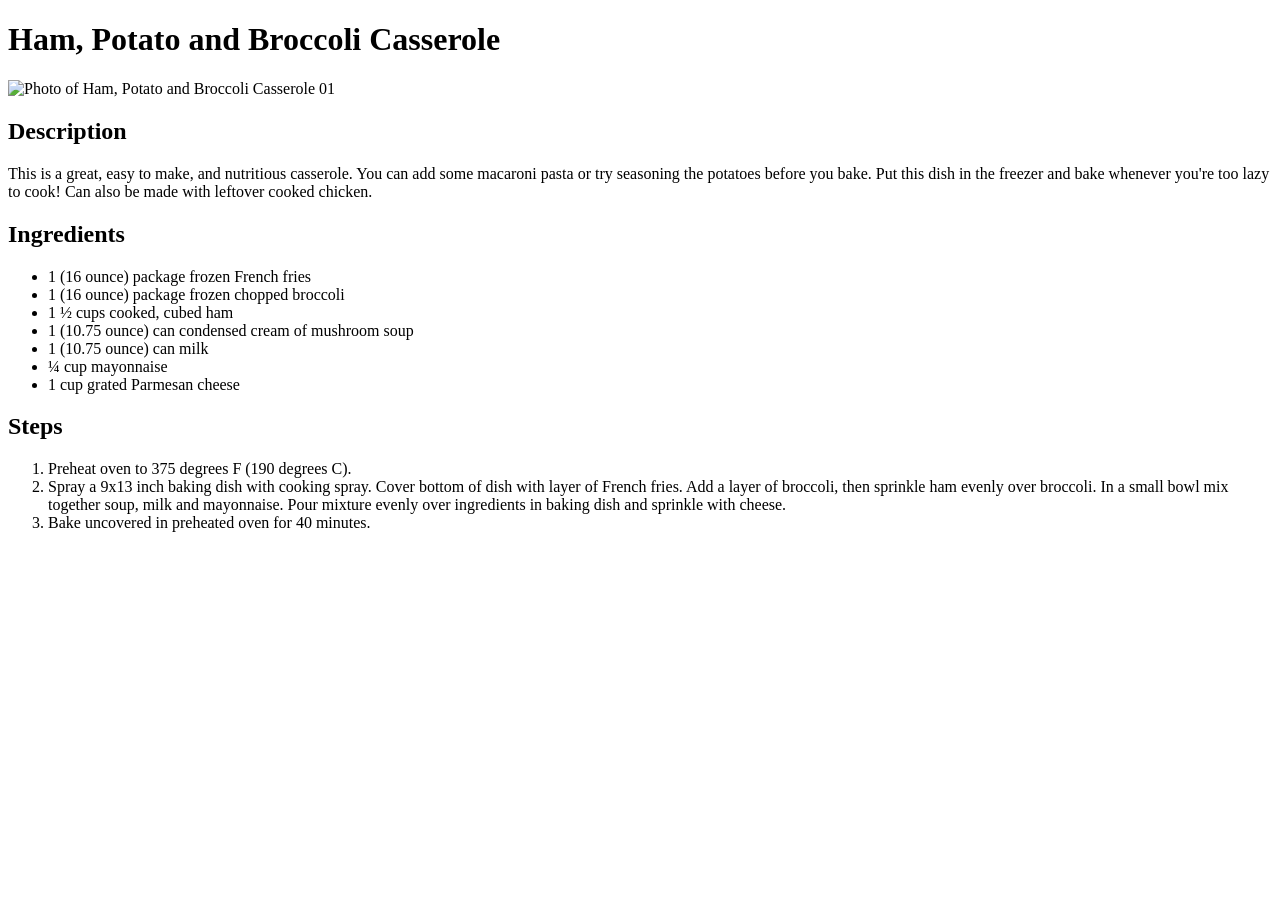
==== recipes/ham.html @ 2ee092b3 "create homepage and recipes pages linking them use pure html to create all these pages" ====
<!DOCTYPE html>
<html lang="en">
    <head>
        <meta charset="UTF-8" />
        <meta name="viewport" content="width=device-width, initial-scale=1.0" />
        <title>Ham, Potato and Broccoli Casserole</title>
    </head>
    <body>
        <h1>Ham, Potato and Broccoli Casserole</h1>
        <img
            src="https://www.allrecipes.com/thmb/o1jolx3yd8-puSjMdfvYpbBuM1o=/1500x0/filters:no_upscale():max_bytes(150000):strip_icc()/1054453-ham-potato-and-broccoli-casserole-Staci-4x3-1-192a2d6f4e6640a89c4f06befe6c4b9b.jpg"
            alt="Photo of Ham, Potato and Broccoli Casserole
01"
        />
        <h2>Description</h2>
        <p>
            This is a great, easy to make, and nutritious casserole. You can add
            some macaroni pasta or try seasoning the potatoes before you bake.
            Put this dish in the freezer and bake whenever you're too lazy to
            cook! Can also be made with leftover cooked chicken.
        </p>
        <h2>Ingredients</h2>
        <ul>
            <li>1 (16 ounce) package frozen French fries</li>
            <li>1 (16 ounce) package frozen chopped broccoli</li>
            <li>1 ½ cups cooked, cubed ham</li>
            <li>1 (10.75 ounce) can condensed cream of mushroom soup</li>
            <li>1 (10.75 ounce) can milk</li>
            <li>¼ cup mayonnaise</li>
            <li>1 cup grated Parmesan cheese</li>
        </ul>
        <h2>Steps</h2>
        <ol>
            <li>Preheat oven to 375 degrees F (190 degrees C).</li>
            <li>
                Spray a 9x13 inch baking dish with cooking spray. Cover bottom
                of dish with layer of French fries. Add a layer of broccoli,
                then sprinkle ham evenly over broccoli. In a small bowl mix
                together soup, milk and mayonnaise. Pour mixture evenly over
                ingredients in baking dish and sprinkle with cheese.
            </li>
            <li>Bake uncovered in preheated oven for 40 minutes.</li>
        </ol>
    </body>
</html>
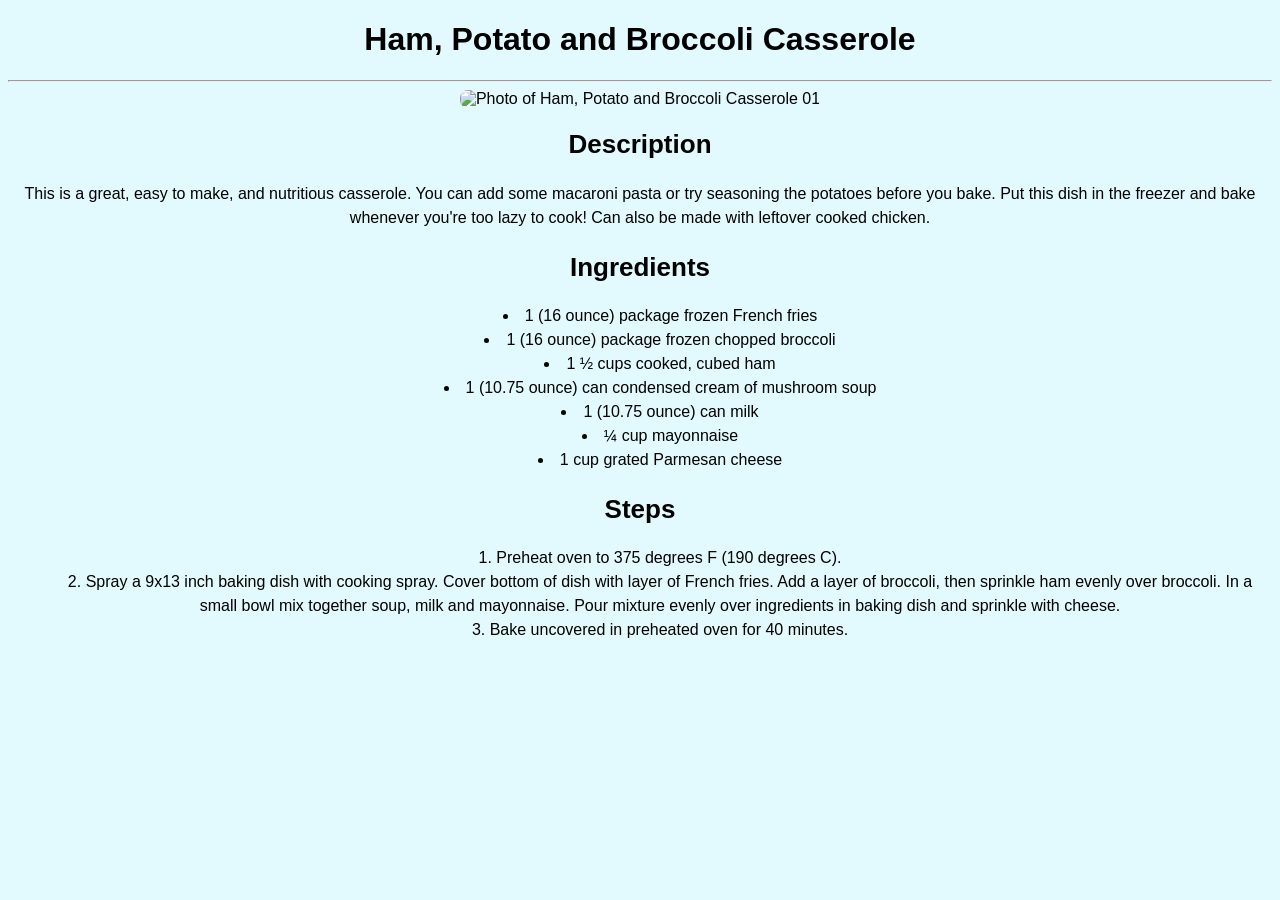
==== commit 8140e9aa: "add basic css styling add index.css and recipe.css in styles folder" ====
--- a/recipes/ham.html
+++ b/recipes/ham.html
@@ -4,9 +4,11 @@
         <meta charset="UTF-8" />
         <meta name="viewport" content="width=device-width, initial-scale=1.0" />
         <title>Ham, Potato and Broccoli Casserole</title>
+        <link rel="stylesheet" href="../styles/recipe.css" />
     </head>
     <body>
         <h1>Ham, Potato and Broccoli Casserole</h1>
+        <hr>
         <img
             src="https://www.allrecipes.com/thmb/o1jolx3yd8-puSjMdfvYpbBuM1o=/1500x0/filters:no_upscale():max_bytes(150000):strip_icc()/1054453-ham-potato-and-broccoli-casserole-Staci-4x3-1-192a2d6f4e6640a89c4f06befe6c4b9b.jpg"
             alt="Photo of Ham, Potato and Broccoli Casserole
--- a/styles/recipe.css
+++ b/styles/recipe.css
@@ -0,0 +1,27 @@
+* {
+    font-family: "Lato", Arial, Helvetica, sans-serif;
+    background-color: #e2f9fd;
+    text-align: center;
+}
+
+h1 {
+    text-align: center;
+    font-size: 32px;
+}
+h2 {
+    font-size: 26px;
+}
+img {
+    border-radius: 8px;
+    box-shadow: #1c2b58;
+}
+
+ul,
+ol {
+    list-style-position: inside;
+}
+
+p,
+li {
+    line-height: 150%;
+}
